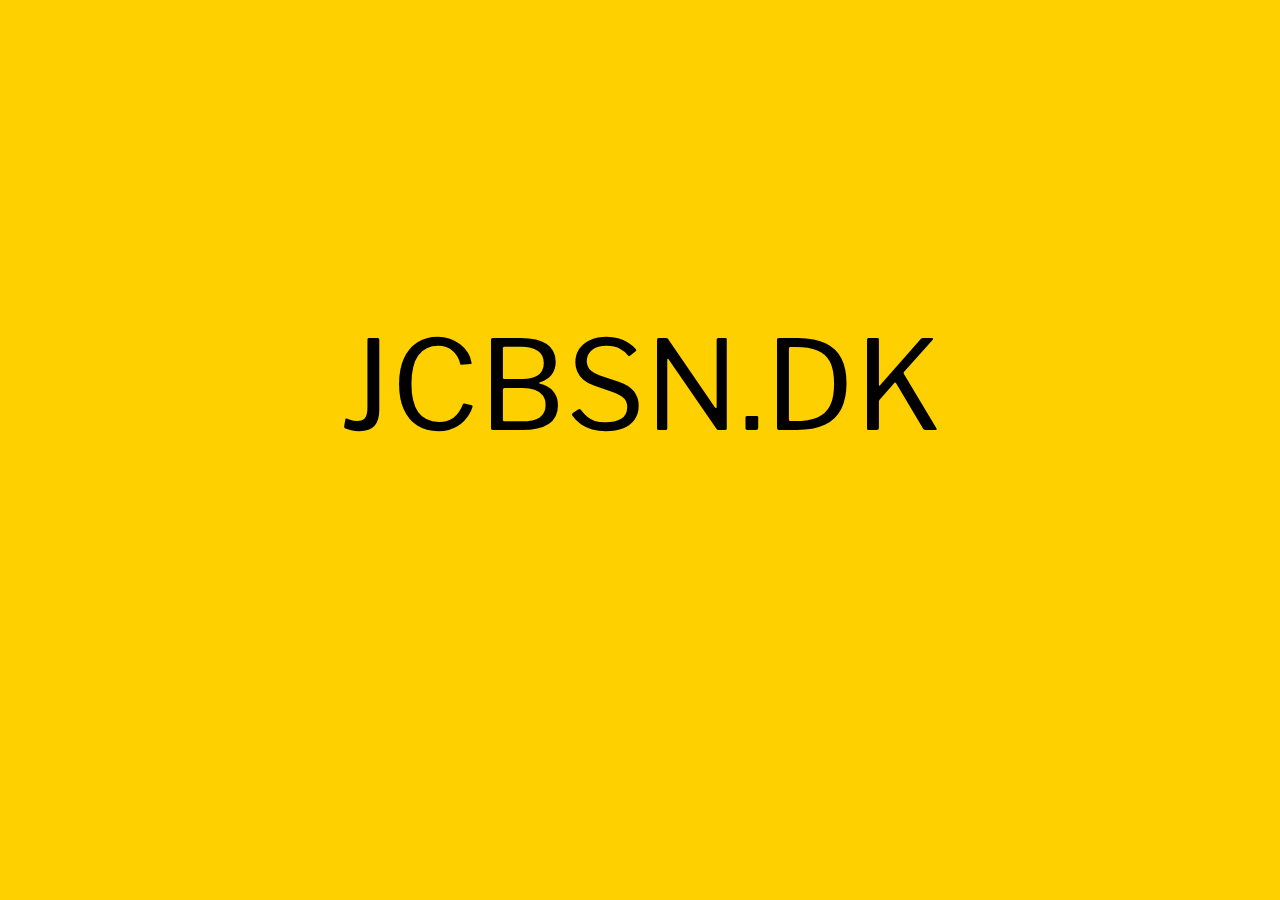
==== index.html @ efa77f95 "Initial commit" ====
<html>
  <head>
    <link rel="stylesheet"
          href="https://fonts.googleapis.com/css?family=Libre+Franklin">
    <style>
      body {
        font-family: 'Libre Franklin', sans-serif;
        font-size: 124px;
		text-align: center;
		background-color: #ffd000;
      
	  }
	  div span:not(:hover):before {
		content: "JCBSN.DK";
	  }
	  div span:hover:before {
		content: "JACOBSEN";
	  }
    </style>
  </head>
  <body>
	<br><br>
    <div><span></span></div>
  </body>
</html>
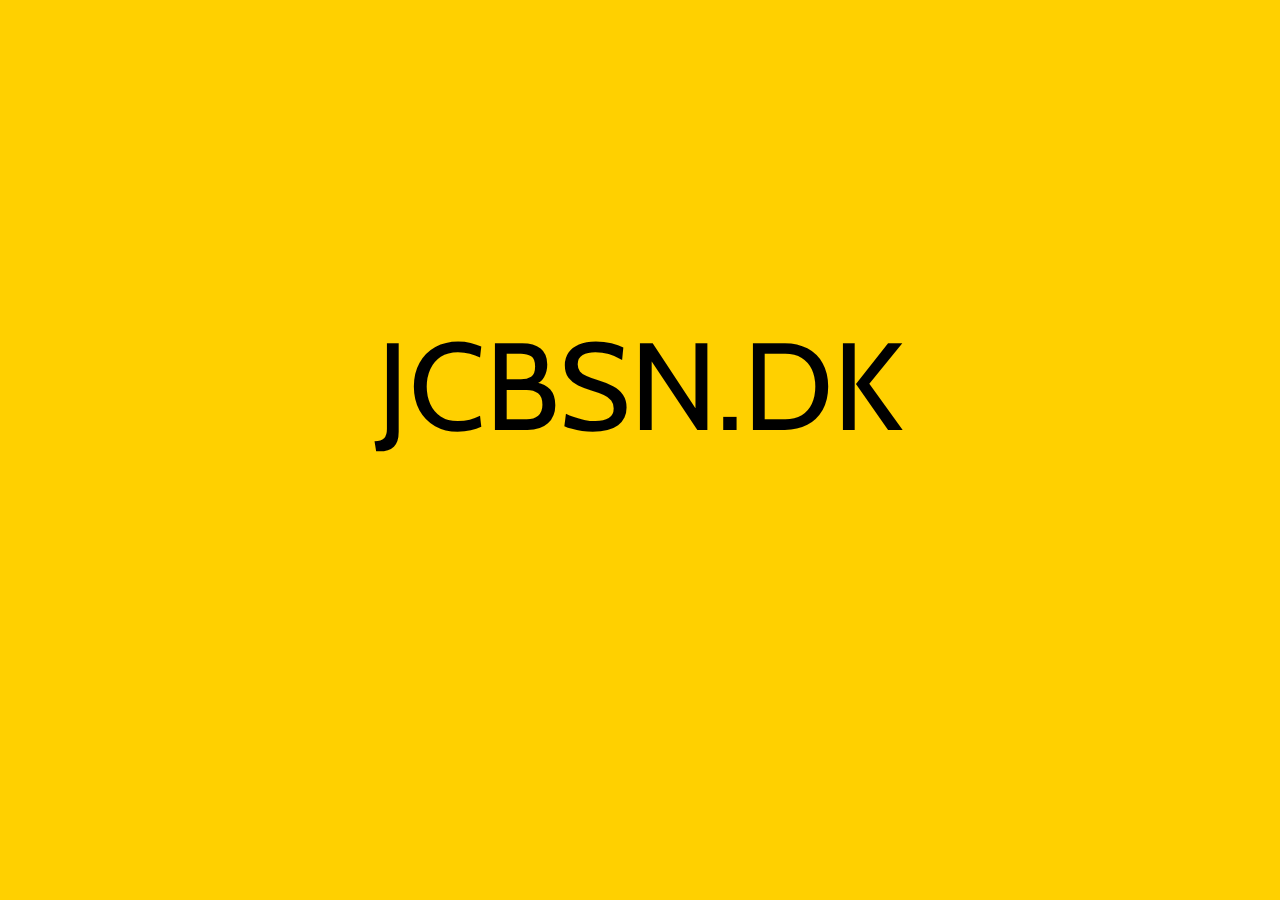
==== commit 5d06049e: "Font changed." ====
--- a/index.html
+++ b/index.html
@@ -1,25 +1,45 @@
-<html>
-  <head>
-    <link rel="stylesheet"
-          href="https://fonts.googleapis.com/css?family=Libre+Franklin">
-    <style>
-      body {
-        font-family: 'Libre Franklin', sans-serif;
-        font-size: 124px;
-		text-align: center;
-		background-color: #ffd000;
-      
-	  }
-	  div span:not(:hover):before {
-		content: "JCBSN.DK";
-	  }
-	  div span:hover:before {
-		content: "JACOBSEN";
-	  }
-    </style>
-  </head>
-  <body>
-	<br><br>
-    <div><span></span></div>
-  </body>
-</html>
+<!DOCTYPE html>
+<html lang="da">
+  <head>
+	<title>... kort for Jacobsen</title>
+
+	<link rel="apple-touch-icon" sizes="57x57" href="favicon/apple-icon-57x57.png">
+	<link rel="apple-touch-icon" sizes="60x60" href="favicon/apple-icon-60x60.png">
+	<link rel="apple-touch-icon" sizes="72x72" href="favicon/apple-icon-72x72.png">
+	<link rel="apple-touch-icon" sizes="76x76" href="favicon/apple-icon-76x76.png">
+	<link rel="apple-touch-icon" sizes="114x114" href="favicon/apple-icon-114x114.png">
+	<link rel="apple-touch-icon" sizes="120x120" href="favicon/apple-icon-120x120.png">
+	<link rel="apple-touch-icon" sizes="144x144" href="favicon/apple-icon-144x144.png">
+	<link rel="apple-touch-icon" sizes="152x152" href="favicon/apple-icon-152x152.png">
+	<link rel="apple-touch-icon" sizes="180x180" href="favicon/apple-icon-180x180.png">
+	<link rel="icon" type="image/png" sizes="192x192"  href="favicon/android-icon-192x192.png">
+	<link rel="icon" type="image/png" sizes="32x32" href="favicon/favicon-32x32.png">
+	<link rel="icon" type="image/png" sizes="96x96" href="favicon/favicon-96x96.png">
+	<link rel="icon" type="image/png" sizes="16x16" href="favicon/favicon-16x16.png">
+	<link rel="manifest" href="favicon/manifest.json">
+	<meta name="msapplication-TileColor" content="#ffffff">
+	<meta name="msapplication-TileImage" content="favicon/ms-icon-144x144.png">
+	<meta name="theme-color" content="#ffffff">
+    <link href="https://fonts.googleapis.com/css?family=Cabin&display=swap" rel="stylesheet">
+
+
+    <style>
+      body {
+        font-family: 'Cabin', sans-serif;
+        font-size: 124px;
+		text-align: center;
+		background-color: #ffd000;
+	  }
+	  div span:not(:hover):before {
+		content: "JCBSN.DK";
+	  }
+	  div span:hover:before {
+		content: "JACOBSEN";
+	  }
+    </style>
+  </head>
+  <body>
+	<br><br>
+    <div><span></span></div>
+  </body>
+</html>
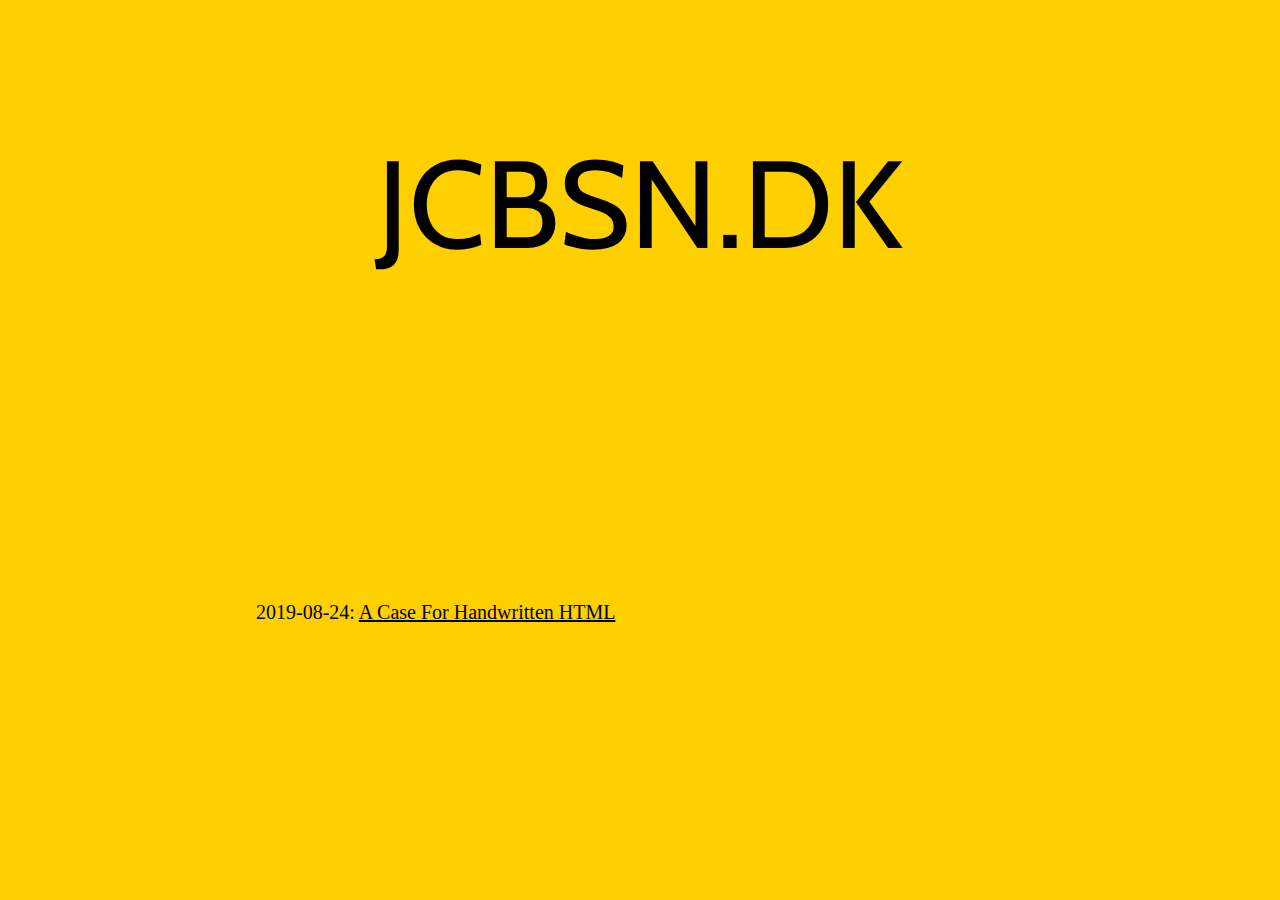
==== commit ae4513ae: "links added" ====
--- a/index.html
+++ b/index.html
@@ -20,11 +20,14 @@
 	<meta name="msapplication-TileColor" content="#ffffff">
 	<meta name="msapplication-TileImage" content="favicon/ms-icon-144x144.png">
 	<meta name="theme-color" content="#ffffff">
-    <link href="https://fonts.googleapis.com/css?family=Cabin&display=swap" rel="stylesheet">
-
+    <link href="https://fonts.googleapis.com/css?family=Cabin|Old+Standard+TT&display=swap" rel="stylesheet">
+    <link rel="stylesheet" href="./style.css">
 
     <style>
       body {
+        margin-top: 10%;
+        margin-left: 20%;
+        margin-right: 20%;
         font-family: 'Cabin', sans-serif;
         font-size: 124px;
 		text-align: center;
@@ -39,7 +42,9 @@
     </style>
   </head>
   <body>
-	<br><br>
     <div><span></span></div>
+    <br><br>
+    <p>2019-08-24: <a href="./a-case-for-pure-html/">A Case For Handwritten HTML</a>
+    </p>
   </body>
 </html>
--- a/style.css
+++ b/style.css
@@ -0,0 +1,32 @@
+h1 {
+    display:inline;
+    font-family: 'Cabin', sans-serif;
+    font-size: 48px;
+    background-color: #ffd000;
+    text-align: left;
+}
+h2 {
+    display:inline;
+    font-family: 'Cabin', sans-serif;
+    font-size: 32px;
+    background-color: #ffd000;
+    text-align: left;
+}
+h3 {
+    font-family: 'Cabin', sans-serif;
+    font-size: 16px;
+    text-align: left;
+}
+p {
+    font-family: 'Old Standard TT', serif;
+    font-size: 20px;
+    text-align: left;
+}
+hr {
+  border: 0;
+  background-color: #fff;
+  border-top: 1px dashed #8c8c8c;
+}
+a {
+    color: black;
+}
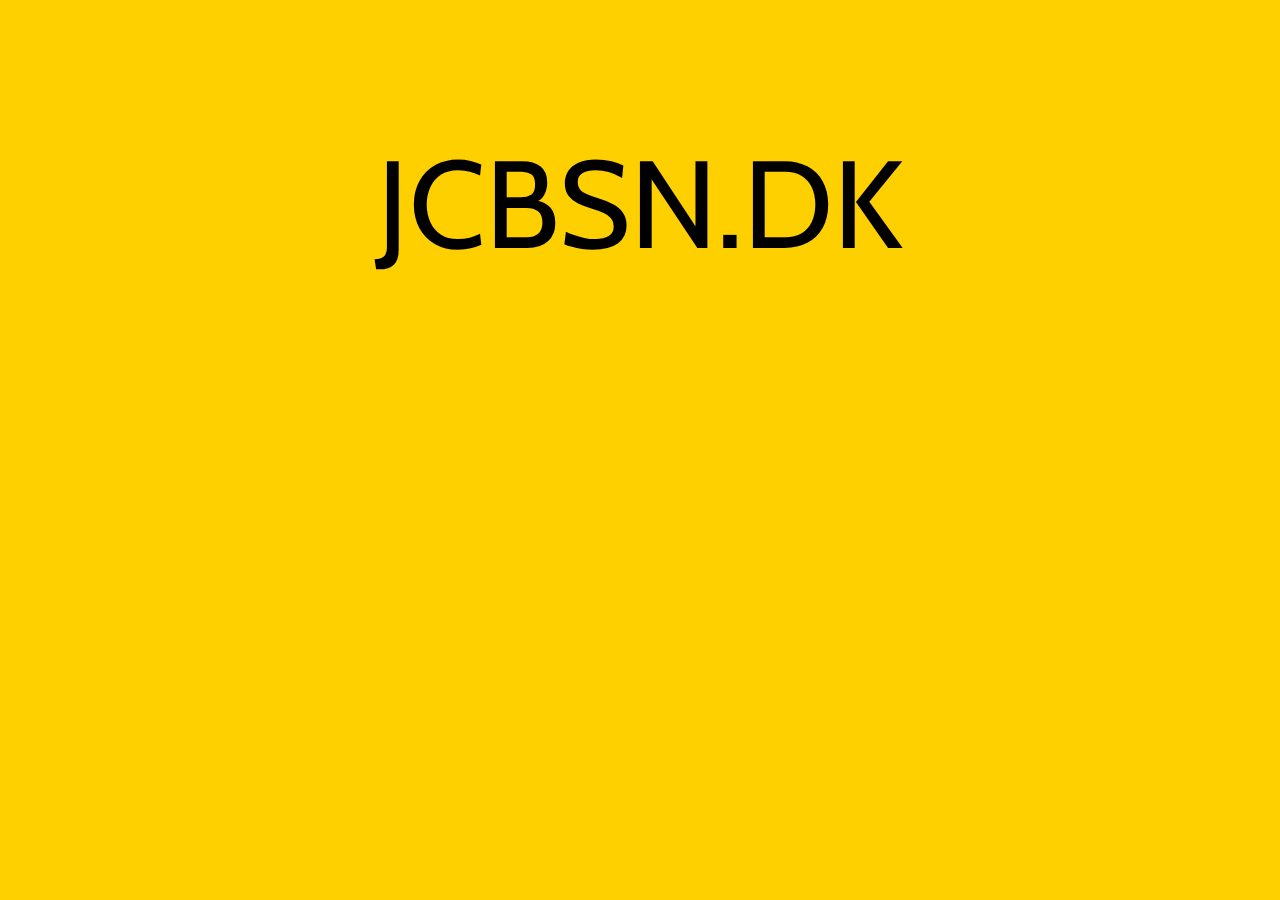
==== commit 84aff9e9: "removed post link" ====
--- a/index.html
+++ b/index.html
@@ -43,8 +43,5 @@
   </head>
   <body>
     <div><span></span></div>
-    <br><br>
-    <p>2019-08-24: <a href="./a-case-for-pure-html/">A Case For Handwritten HTML</a>
-    </p>
   </body>
 </html>
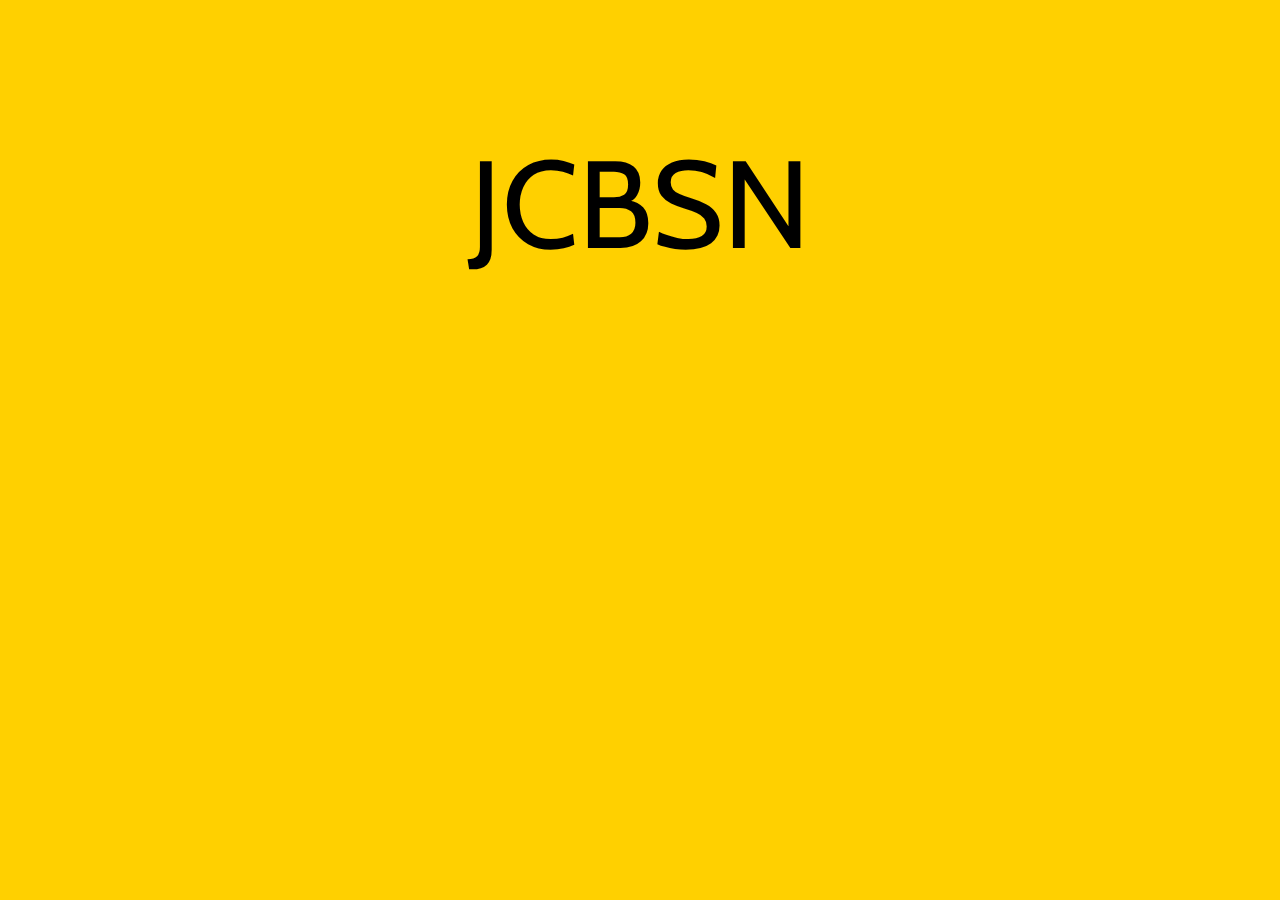
==== commit 3c32559a: "Update index.html" ====
--- a/index.html
+++ b/index.html
@@ -34,7 +34,7 @@
 		background-color: #ffd000;
 	  }
 	  div span:not(:hover):before {
-		content: "JCBSN.DK";
+		content: "JCBSN";
 	  }
 	  div span:hover:before {
 		content: "JACOBSEN";
